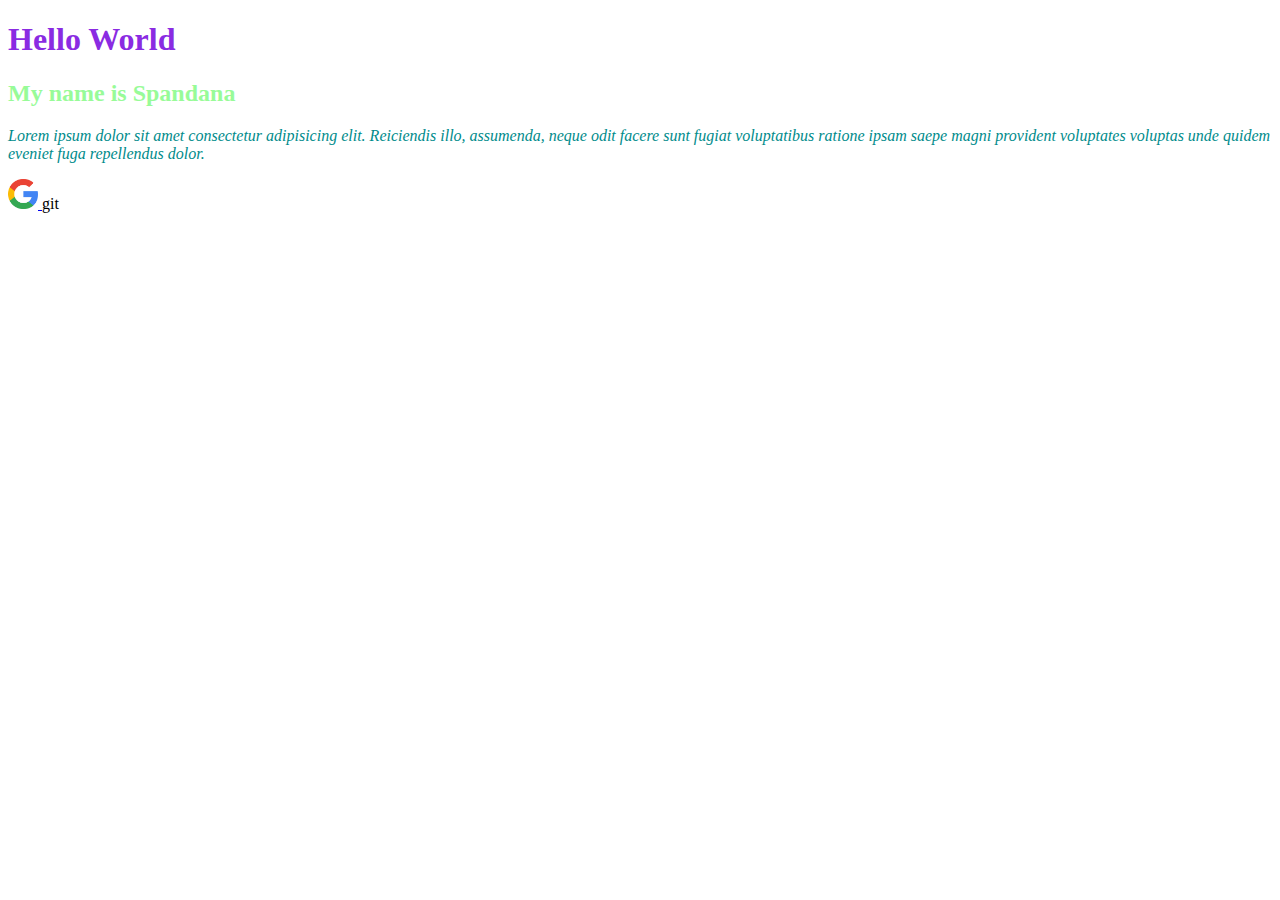
==== index.html @ d854a7b1 "first commit" ====
<!DOCTYPE html>
<html lang="en">
<head>
    <meta charset="UTF-8">
    <meta http-equiv="X-UA-Compatible" content="IE=edge">
    <meta name="viewport" content="width=device-width, initial-scale=1.0">
    <title>
        Spandana's Beautiful Website
    </title>
    <link rel="stylesheet" href="styling.css">
</head>
<body>
    <h1>Hello World</h1> 
    <h2>My name is Spandana</h2>
    <p>Lorem ipsum dolor sit amet consectetur adipisicing elit. Reiciendis illo, assumenda, neque odit facere sunt fugiat voluptatibus ratione ipsam saepe magni provident voluptates voluptas unde quidem eveniet fuga repellendus dolor.</p>

    <a href="https://www.google.com"> 
    
    <img src="[data-uri]" alt="Google Image" width="30px" height="30px"> </a>



</body>
</html>git
---- styling.css ----
h1{
    color: blueviolet;
}

h2{
    color: palegreen;
    font-size: x-large;
}

p{
    color: darkcyan;
    font-style: italic;
}
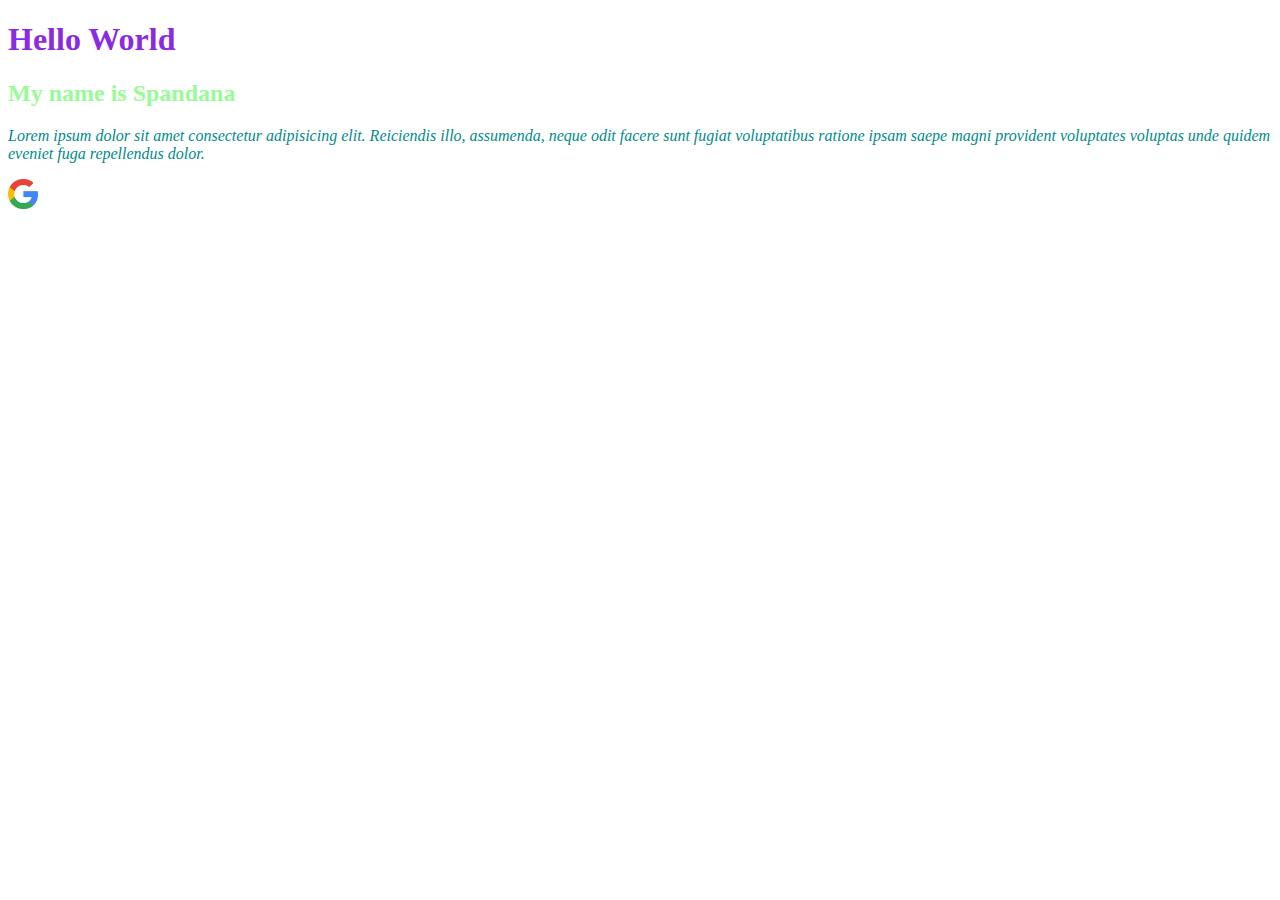
==== commit 72006b70: "minor change" ====
--- a/index.html
+++ b/index.html
@@ -21,4 +21,4 @@
 
 
 </body>
-</html>git +</html> 
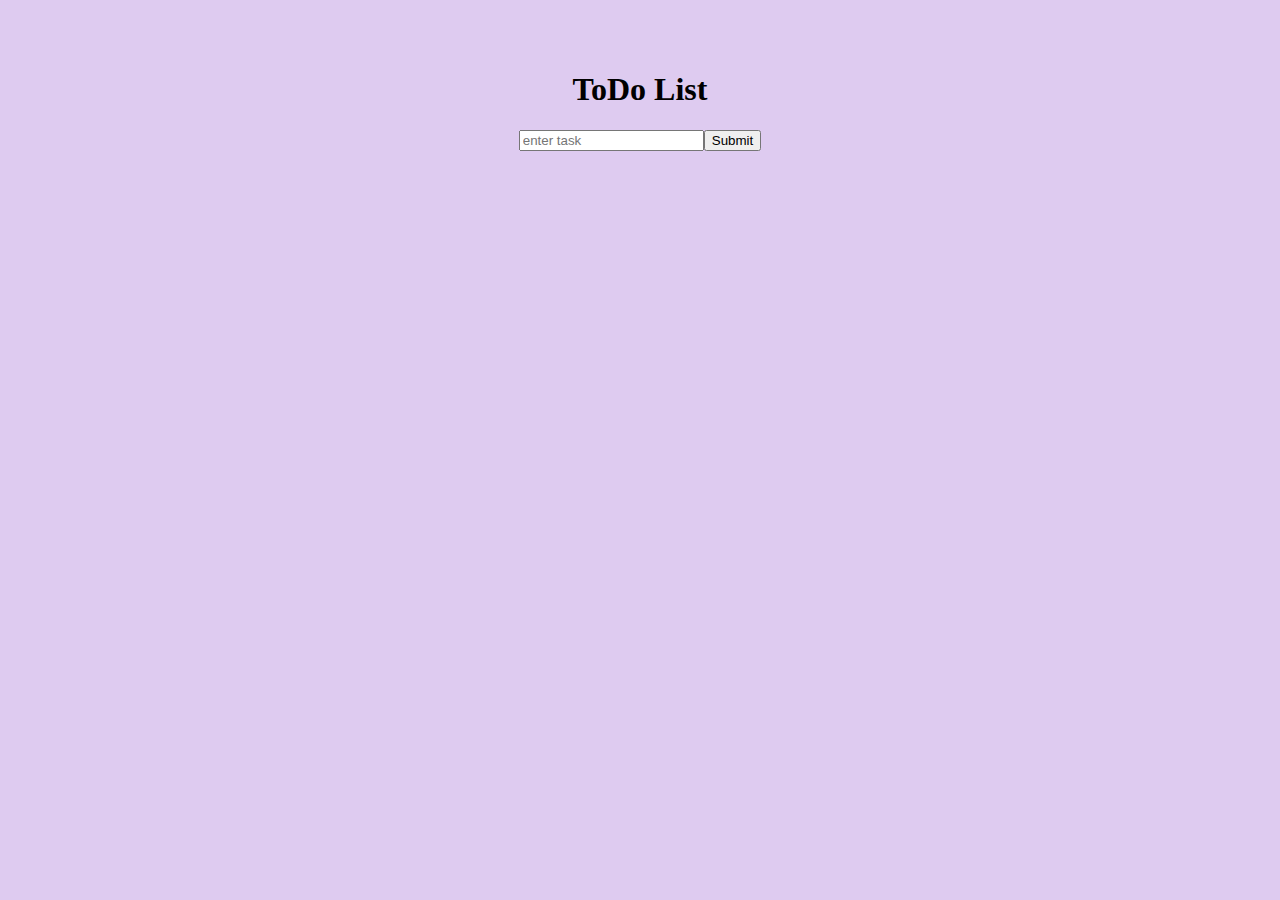
==== commit ec186d7b: "Program created" ====
--- a/index.html
+++ b/index.html
@@ -4,21 +4,20 @@
     <meta charset="UTF-8">
     <meta http-equiv="X-UA-Compatible" content="IE=edge">
     <meta name="viewport" content="width=device-width, initial-scale=1.0">
-    <title>
-        Spandana's Beautiful Website
-    </title>
+    <title>ToDo</title>
     <link rel="stylesheet" href="styling.css">
 </head>
 <body>
-    <h1>Hello World</h1> 
-    <h2>My name is Spandana</h2>
-    <p>Lorem ipsum dolor sit amet consectetur adipisicing elit. Reiciendis illo, assumenda, neque odit facere sunt fugiat voluptatibus ratione ipsam saepe magni provident voluptates voluptas unde quidem eveniet fuga repellendus dolor.</p>
+    <h1>ToDo List</h1>
+    <div id="task-1"> 
+        <input type="text" placeholder="enter task">
+        <button onclick="addtask()"> Submit </button>
+    </div>
+    <ul>
+        
+    </ul>
+    <script src="Script.js">
 
-    <a href="https://www.google.com"> 
-    
-    <img src="[data-uri]" alt="Google Image" width="30px" height="30px"> </a>
-
-
-
+    </script>
 </body>
-</html> 
+</html>--- a/styling.css
+++ b/styling.css
@@ -1,13 +1,16 @@
-h1{
-    color: blueviolet;
+#task-1{
+    display: flex;
+    justify-content: center;
+
 }
 
-h2{
-    color: palegreen;
-    font-size: x-large;
+h1{
+    display: flex;
+    justify-content: center;
+    padding-top: 50px;
 }
 
-p{
-    color: darkcyan;
-    font-style: italic;
+body{
+    background-color: rgb(222, 203, 240);
+    
 }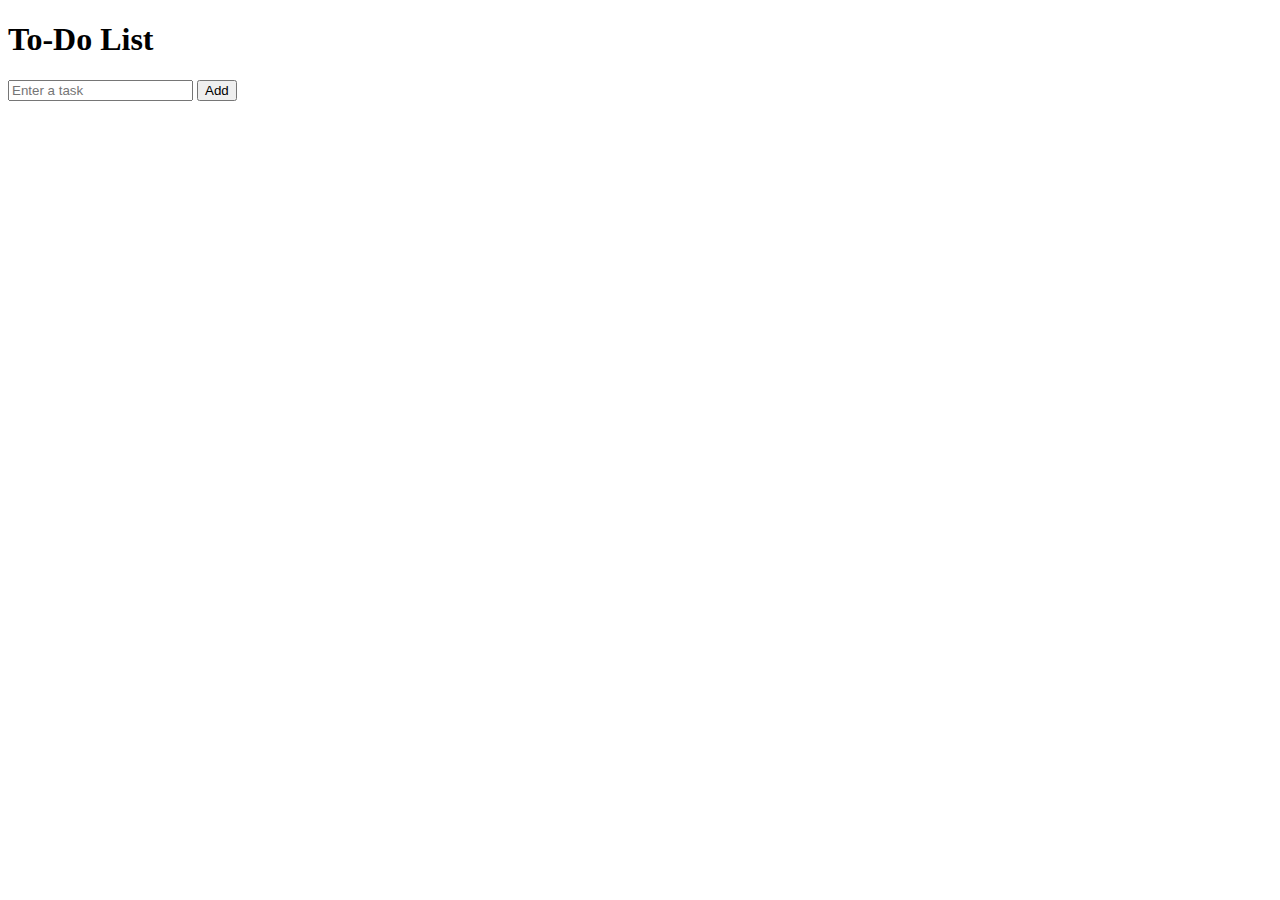
==== commit 4c7a84af: "Code Changement" ====
--- a/index.html
+++ b/index.html
@@ -1,23 +1,17 @@
 <!DOCTYPE html>
-<html lang="en">
+<html>
 <head>
-    <meta charset="UTF-8">
-    <meta http-equiv="X-UA-Compatible" content="IE=edge">
-    <meta name="viewport" content="width=device-width, initial-scale=1.0">
-    <title>ToDo</title>
-    <link rel="stylesheet" href="styling.css">
+  <title>To-Do App</title>
+  <link rel="stylesheet" type="text/css" href="style.css">
 </head>
 <body>
-    <h1>ToDo List</h1>
-    <div id="task-1"> 
-        <input type="text" placeholder="enter task">
-        <button onclick="addtask()"> Submit </button>
-    </div>
-    <ul>
-        
-    </ul>
-    <script src="Script.js">
+  <h1>To-Do List</h1>
+  <div id="task-container">
+    <input type="text" id="task-input" placeholder="Enter a task">
+    <button onclick="addTask()">Add</button>
+  </div>
+  <ul id="task-list"></ul>
 
-    </script>
+  <script src="script.js"></script>
 </body>
-</html>+</html>
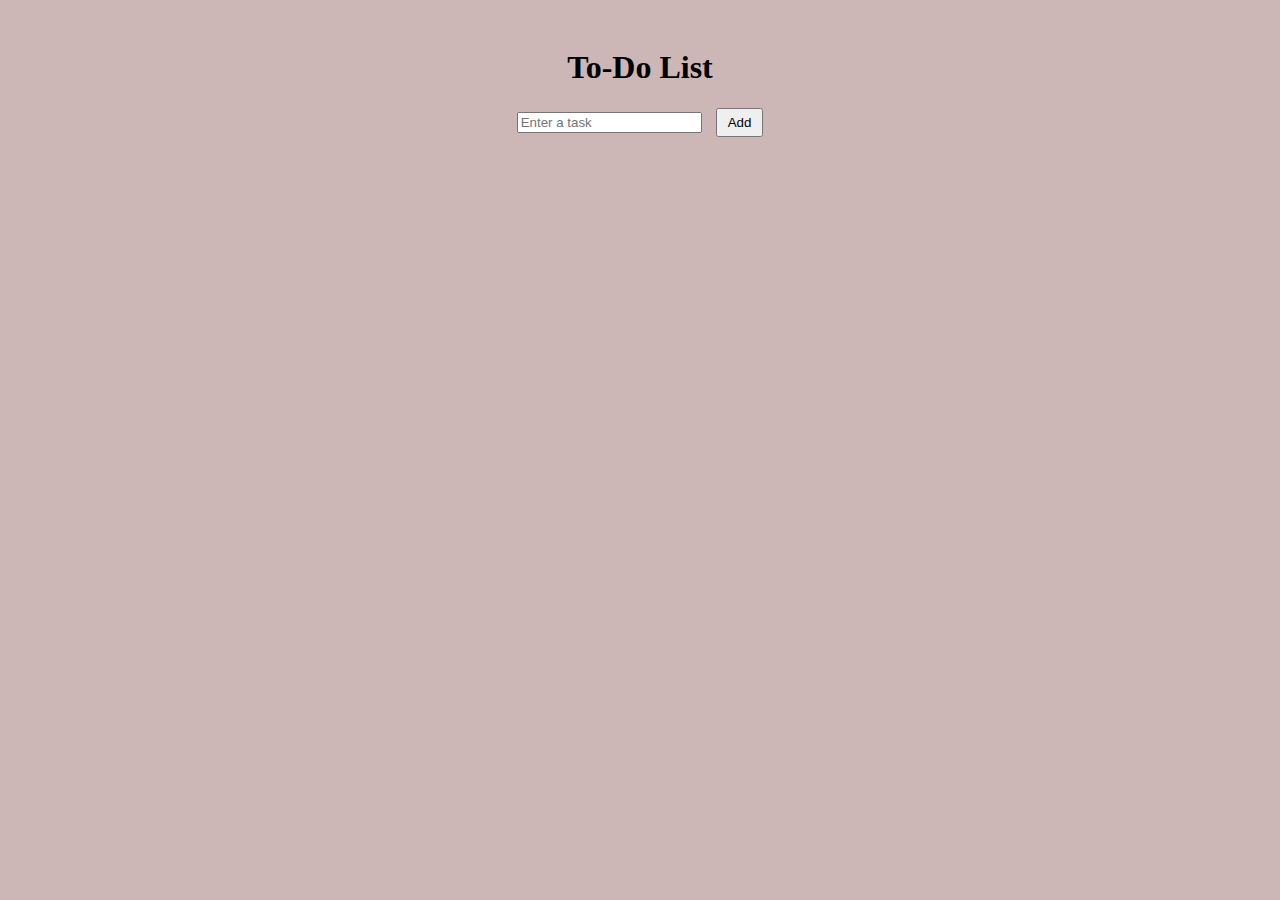
==== commit cf072e33: "All Done" ====
--- a/index.html
+++ b/index.html
@@ -2,11 +2,11 @@
 <html>
 <head>
   <title>To-Do App</title>
-  <link rel="stylesheet" type="text/css" href="style.css">
+  <link rel="stylesheet" type="text/css" href="styling.css">
 </head>
 <body>
   <h1>To-Do List</h1>
-  <div id="task-container">
+  <div class="taskStyle">
     <input type="text" id="task-input" placeholder="Enter a task">
     <button onclick="addTask()">Add</button>
   </div>
--- a/styling.css
+++ b/styling.css
@@ -0,0 +1,20 @@
+h1 {
+    display: flex;
+    justify-content: center;
+}
+
+#task-container {
+    display: flex;
+    justify-content: center;
+}
+
+body {
+    padding: 20px;
+    background-color: rgb(205, 182, 182);
+    text-align: center;
+}
+
+button {
+    padding: 5px 10px;
+    margin-left: 10px;
+}